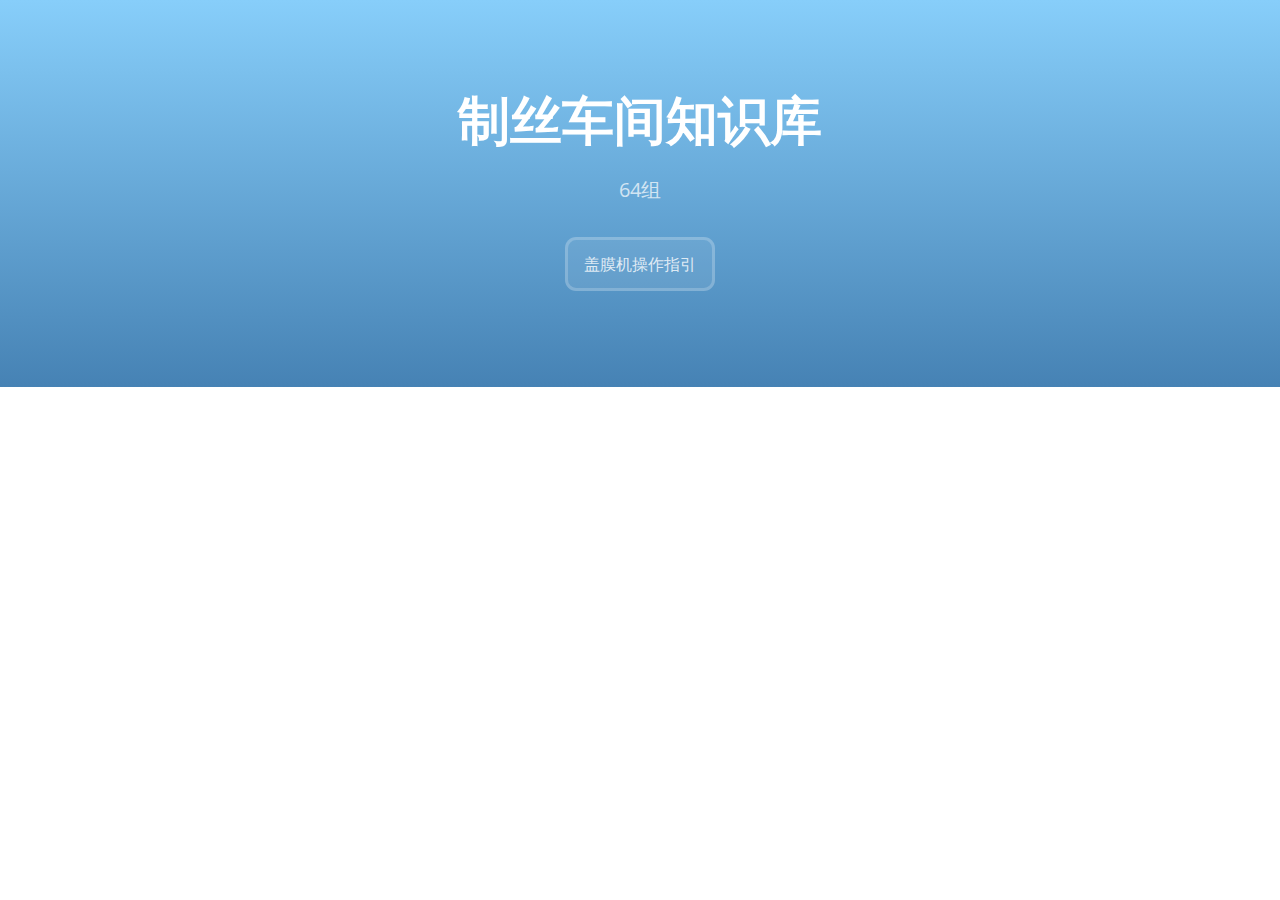
==== 64/64.html @ 95761be9 "v0.1" ====
<!DOCTYPE html>
<html lang="en-us">
  <head>
    <meta charset="UTF-8">
    <title>64组</title>
    <meta name="viewport" content="width=device-width, initial-scale=1">
    <link rel="stylesheet" type="text/css" href="../stylesheets/normalize.css" media="screen">
    <link href='https://fonts.googleapis.com/css?family=Open+Sans:400,700' rel='stylesheet' type='text/css'>
    <link rel="stylesheet" type="text/css" href="../stylesheets/stylesheet.css" media="screen">
    <link rel="stylesheet" type="text/css" href="../stylesheets/github-light.css" media="screen">
  </head>
  <body>
    <section class="page-header">
      <h1 style="text-align:center" class="project-name">制丝车间知识库</h1>
      <h2 style="text-align:center" class="project-tagline">64组</h2>
      
	  <a href="盖膜机操作指引/盖膜机操作指引.html" class="btn">盖膜机操作指引</a>
      
    </section>



  
  </body>
</html>
---- stylesheets/stylesheet.css ----
* {
  box-sizing: border-box; }

body {
  padding: 0;
  margin: 0;
  font-family: "Open Sans", "Helvetica Neue", Helvetica, Arial, sans-serif;
  font-size: 16px;
  line-height: 1.5;
  color: #606c71; }

a {
  color: #1e6bb8;
  text-decoration: none; }
  a:hover {
    text-decoration: underline; }

.btn {
  display: inline-block;
  margin-bottom: 1rem;
  color: rgba(255, 255, 255, 0.8);
  background-color: rgba(255, 255, 255, 0.08);
  border-color: rgba(255, 255, 255, 0.2);
  border-style: solid;
  border-width: 3px;
  border-radius: 0.7rem;
  transition: color 0.2s, background-color 0.2s, border-color 0.2s; }
  .btn + .btn {
    margin-left: 1rem; }

.btn:hover {
  color: rgba(255, 255, 255, 0.8);
  text-decoration: none;
  background-color: rgba(255, 255, 255, 0.2);
  border-color: rgba(255, 255, 255, 0.3); }

@media screen and (min-width: 64em) {
  .btn {
    padding: 0.75rem 1rem; } }

@media screen and (min-width: 42em) and (max-width: 64em) {
  .btn {
    padding: 0.6rem 0.9rem;
    font-size: 0.9rem; } }

@media screen and (max-width: 42em) {
  .btn {
    display: block;
    width: 100%;
    padding: 0.75rem;
    font-size: 0.9rem; }
    .btn + .btn {
      margin-top: 1rem;
      margin-left: 0; } }

.page-header {
  color: #fff;
  text-align: center;
  background-color: #159957;
  background-image: linear-gradient(#87cefa, #4682b4); }

@media screen and (min-width: 64em) {
  .page-header {
    padding: 5rem 6rem; } }

@media screen and (min-width: 42em) and (max-width: 64em) {
  .page-header {
    padding: 3rem 4rem; } }

@media screen and (max-width: 42em) {
  .page-header {
    padding: 2rem 1rem; } }

.project-name {
  margin-top: 0;
  margin-bottom: 0.1rem; }

@media screen and (min-width: 64em) {
  .project-name {
    font-size: 3.25rem; } }

@media screen and (min-width: 42em) and (max-width: 64em) {
  .project-name {
    font-size: 2.25rem; } }

@media screen and (max-width: 42em) {
  .project-name {
    font-size: 1.75rem; } }

.project-tagline {
  margin-bottom: 2rem;
  font-weight: normal;
  opacity: 0.7; }

@media screen and (min-width: 64em) {
  .project-tagline {
    font-size: 1.25rem; } }

@media screen and (min-width: 42em) and (max-width: 64em) {
  .project-tagline {
    font-size: 1.15rem; } }

@media screen and (max-width: 42em) {
  .project-tagline {
    font-size: 1rem; } }

.main-content :first-child {
  margin-top: 0; }
.main-content img {
  max-width: 100%; }
.main-content h1, .main-content h2, .main-content h3, .main-content h4, .main-content h5, .main-content h6 {
  margin-top: 2rem;
  margin-bottom: 1rem;
  font-weight: normal;
  color: #159957; }
.main-content p {
  margin-bottom: 1em; }
.main-content code {
  padding: 2px 4px;
  font-family: Consolas, "Liberation Mono", Menlo, Courier, monospace;
  font-size: 0.9rem;
  color: #383e41;
  background-color: #f3f6fa;
  border-radius: 0.3rem; }
.main-content pre {
  padding: 0.8rem;
  margin-top: 0;
  margin-bottom: 1rem;
  font: 1rem Consolas, "Liberation Mono", Menlo, Courier, monospace;
  color: #567482;
  word-wrap: normal;
  background-color: #f3f6fa;
  border: solid 1px #dce6f0;
  border-radius: 0.3rem; }
  .main-content pre > code {
    padding: 0;
    margin: 0;
    font-size: 0.9rem;
    color: #567482;
    word-break: normal;
    white-space: pre;
    background: transparent;
    border: 0; }
.main-content .highlight {
  margin-bottom: 1rem; }
  .main-content .highlight pre {
    margin-bottom: 0;
    word-break: normal; }
.main-content .highlight pre, .main-content pre {
  padding: 0.8rem;
  overflow: auto;
  font-size: 0.9rem;
  line-height: 1.45;
  border-radius: 0.3rem; }
.main-content pre code, .main-content pre tt {
  display: inline;
  max-width: initial;
  padding: 0;
  margin: 0;
  overflow: initial;
  line-height: inherit;
  word-wrap: normal;
  background-color: transparent;
  border: 0; }
  .main-content pre code:before, .main-content pre code:after, .main-content pre tt:before, .main-content pre tt:after {
    content: normal; }
.main-content ul, .main-content ol {
  margin-top: 0; }
.main-content blockquote {
  padding: 0 1rem;
  margin-left: 0;
  color: #819198;
  border-left: 0.3rem solid #dce6f0; }
  .main-content blockquote > :first-child {
    margin-top: 0; }
  .main-content blockquote > :last-child {
    margin-bottom: 0; }
.main-content table {
  display: block;
  width: 100%;
  overflow: auto;
  word-break: normal;
  word-break: keep-all; }
  .main-content table th {
    font-weight: bold; }
  .main-content table th, .main-content table td {
    padding: 0.5rem 1rem;
    border: 1px solid #e9ebec; }
.main-content dl {
  padding: 0; }
  .main-content dl dt {
    padding: 0;
    margin-top: 1rem;
    font-size: 1rem;
    font-weight: bold; }
  .main-content dl dd {
    padding: 0;
    margin-bottom: 1rem; }
.main-content hr {
  height: 2px;
  padding: 0;
  margin: 1rem 0;
  background-color: #eff0f1;
  border: 0; }

@media screen and (min-width: 64em) {
  .main-content {
    max-width: 64rem;
    padding: 2rem 6rem;
    margin: 0 auto;
    font-size: 1.1rem; } }

@media screen and (min-width: 42em) and (max-width: 64em) {
  .main-content {
    padding: 2rem 4rem;
    font-size: 1.1rem; } }

@media screen and (max-width: 42em) {
  .main-content {
    padding: 2rem 1rem;
    font-size: 1rem; } }

.site-footer {
  padding-top: 2rem;
  margin-top: 2rem;
  border-top: solid 1px #eff0f1; }

.site-footer-owner {
  display: block;
  font-weight: bold; }

.site-footer-credits {
  color: #819198; }

@media screen and (min-width: 64em) {
  .site-footer {
    font-size: 1rem; } }

@media screen and (min-width: 42em) and (max-width: 64em) {
  .site-footer {
    font-size: 1rem; } }

@media screen and (max-width: 42em) {
  .site-footer {
    font-size: 0.9rem; } }
---- stylesheets/github-light.css ----
/*
The MIT License (MIT)

Copyright (c) 2016 GitHub, Inc.

Permission is hereby granted, free of charge, to any person obtaining a copy
of this software and associated documentation files (the "Software"), to deal
in the Software without restriction, including without limitation the rights
to use, copy, modify, merge, publish, distribute, sublicense, and/or sell
copies of the Software, and to permit persons to whom the Software is
furnished to do so, subject to the following conditions:

The above copyright notice and this permission notice shall be included in all
copies or substantial portions of the Software.

THE SOFTWARE IS PROVIDED "AS IS", WITHOUT WARRANTY OF ANY KIND, EXPRESS OR
IMPLIED, INCLUDING BUT NOT LIMITED TO THE WARRANTIES OF MERCHANTABILITY,
FITNESS FOR A PARTICULAR PURPOSE AND NONINFRINGEMENT. IN NO EVENT SHALL THE
AUTHORS OR COPYRIGHT HOLDERS BE LIABLE FOR ANY CLAIM, DAMAGES OR OTHER
LIABILITY, WHETHER IN AN ACTION OF CONTRACT, TORT OR OTHERWISE, ARISING FROM,
OUT OF OR IN CONNECTION WITH THE SOFTWARE OR THE USE OR OTHER DEALINGS IN THE
SOFTWARE.

*/

.pl-c /* comment */ {
  color: #969896;
}

.pl-c1 /* constant, variable.other.constant, support, meta.property-name, support.constant, support.variable, meta.module-reference, markup.raw, meta.diff.header */,
.pl-s .pl-v /* string variable */ {
  color: #0086b3;
}

.pl-e /* entity */,
.pl-en /* entity.name */ {
  color: #795da3;
}

.pl-smi /* variable.parameter.function, storage.modifier.package, storage.modifier.import, storage.type.java, variable.other */,
.pl-s .pl-s1 /* string source */ {
  color: #333;
}

.pl-ent /* entity.name.tag */ {
  color: #63a35c;
}

.pl-k /* keyword, storage, storage.type */ {
  color: #a71d5d;
}

.pl-s /* string */,
.pl-pds /* punctuation.definition.string, string.regexp.character-class */,
.pl-s .pl-pse .pl-s1 /* string punctuation.section.embedded source */,
.pl-sr /* string.regexp */,
.pl-sr .pl-cce /* string.regexp constant.character.escape */,
.pl-sr .pl-sre /* string.regexp source.ruby.embedded */,
.pl-sr .pl-sra /* string.regexp string.regexp.arbitrary-repitition */ {
  color: #183691;
}

.pl-v /* variable */ {
  color: #ed6a43;
}

.pl-id /* invalid.deprecated */ {
  color: #b52a1d;
}

.pl-ii /* invalid.illegal */ {
  color: #f8f8f8;
  background-color: #b52a1d;
}

.pl-sr .pl-cce /* string.regexp constant.character.escape */ {
  font-weight: bold;
  color: #63a35c;
}

.pl-ml /* markup.list */ {
  color: #693a17;
}

.pl-mh /* markup.heading */,
.pl-mh .pl-en /* markup.heading entity.name */,
.pl-ms /* meta.separator */ {
  font-weight: bold;
  color: #1d3e81;
}

.pl-mq /* markup.quote */ {
  color: #008080;
}

.pl-mi /* markup.italic */ {
  font-style: italic;
  color: #333;
}

.pl-mb /* markup.bold */ {
  font-weight: bold;
  color: #333;
}

.pl-md /* markup.deleted, meta.diff.header.from-file */ {
  color: #bd2c00;
  background-color: #ffecec;
}

.pl-mi1 /* markup.inserted, meta.diff.header.to-file */ {
  color: #55a532;
  background-color: #eaffea;
}

.pl-mdr /* meta.diff.range */ {
  font-weight: bold;
  color: #795da3;
}

.pl-mo /* meta.output */ {
  color: #1d3e81;
}
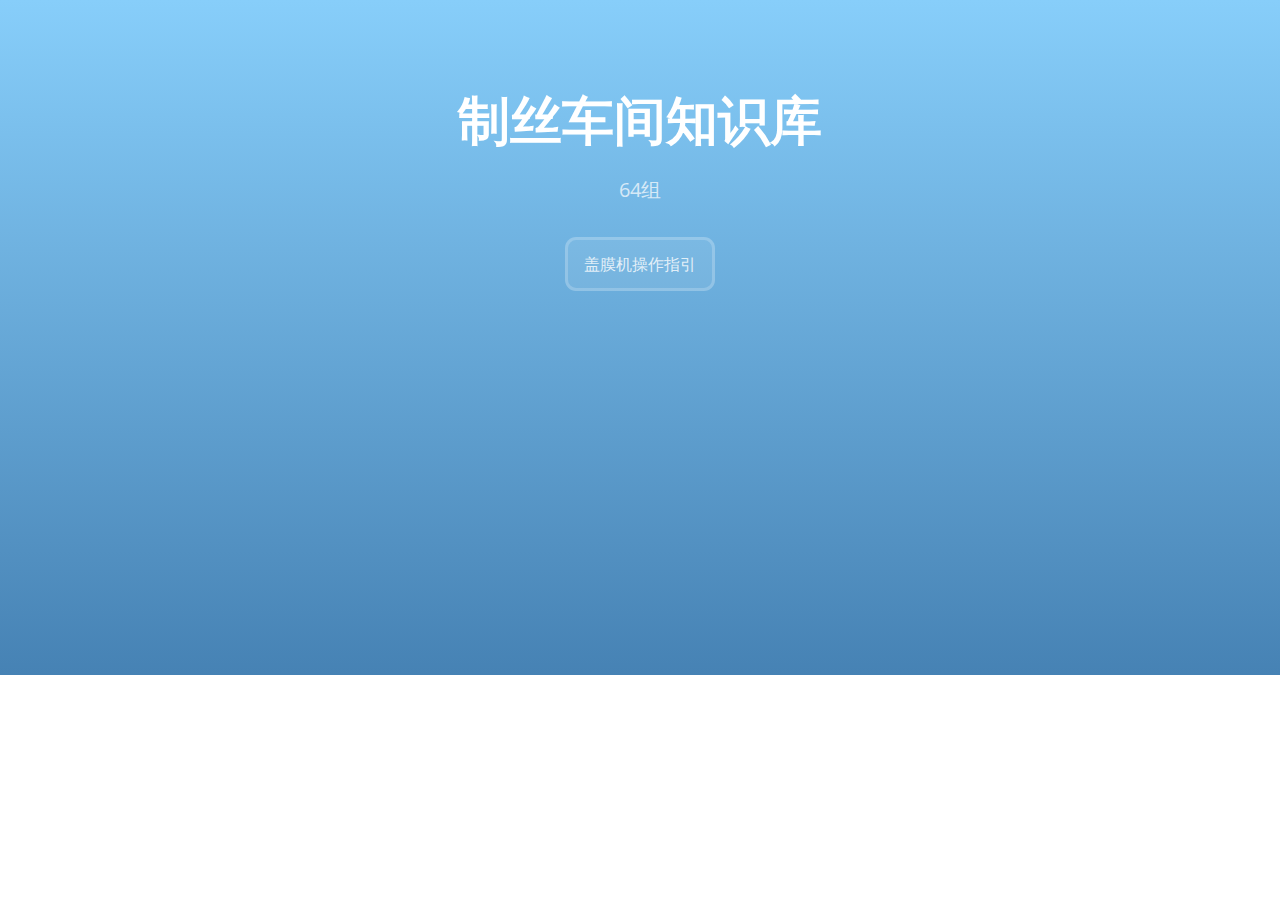
==== commit 3f65d796: "v0.31" ====
--- a/64/64.html
+++ b/64/64.html
@@ -15,7 +15,20 @@
       <h2 style="text-align:center" class="project-tagline">64组</h2>
       
 	  <a href="盖膜机操作指引/盖膜机操作指引.html" class="btn">盖膜机操作指引</a>
-      
+      <br>
+	  <br>
+	  <br>
+	  <br>
+	  <br>
+	  <br>
+	  <br>
+	  <br>
+	  <br>
+	  <br>
+	  <br>
+	  <br>
+	  <br> 
+	  
     </section>
 
 
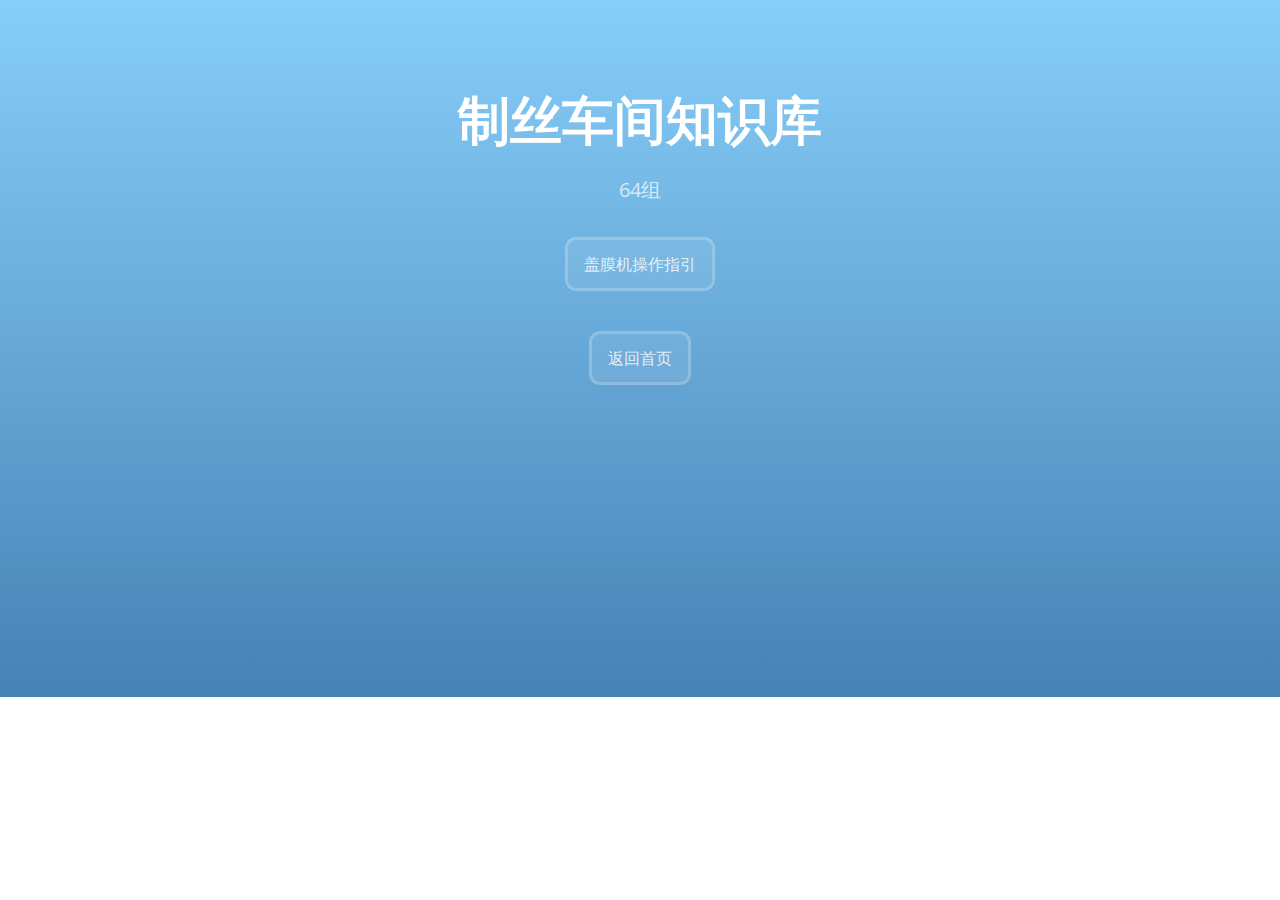
==== commit f5b56f71: "Wenku Version" ====
--- a/64/64.html
+++ b/64/64.html
@@ -17,8 +17,7 @@
 	  <a href="盖膜机操作指引/盖膜机操作指引.html" class="btn">盖膜机操作指引</a>
       <br>
 	  <br>
-	  <br>
-	  <br>
+	  <a href="../index.html" class="btn">返回首页</a>
 	  <br>
 	  <br>
 	  <br>
@@ -28,6 +27,7 @@
 	  <br>
 	  <br>
 	  <br> 
+	  <br>
 	  
     </section>
 
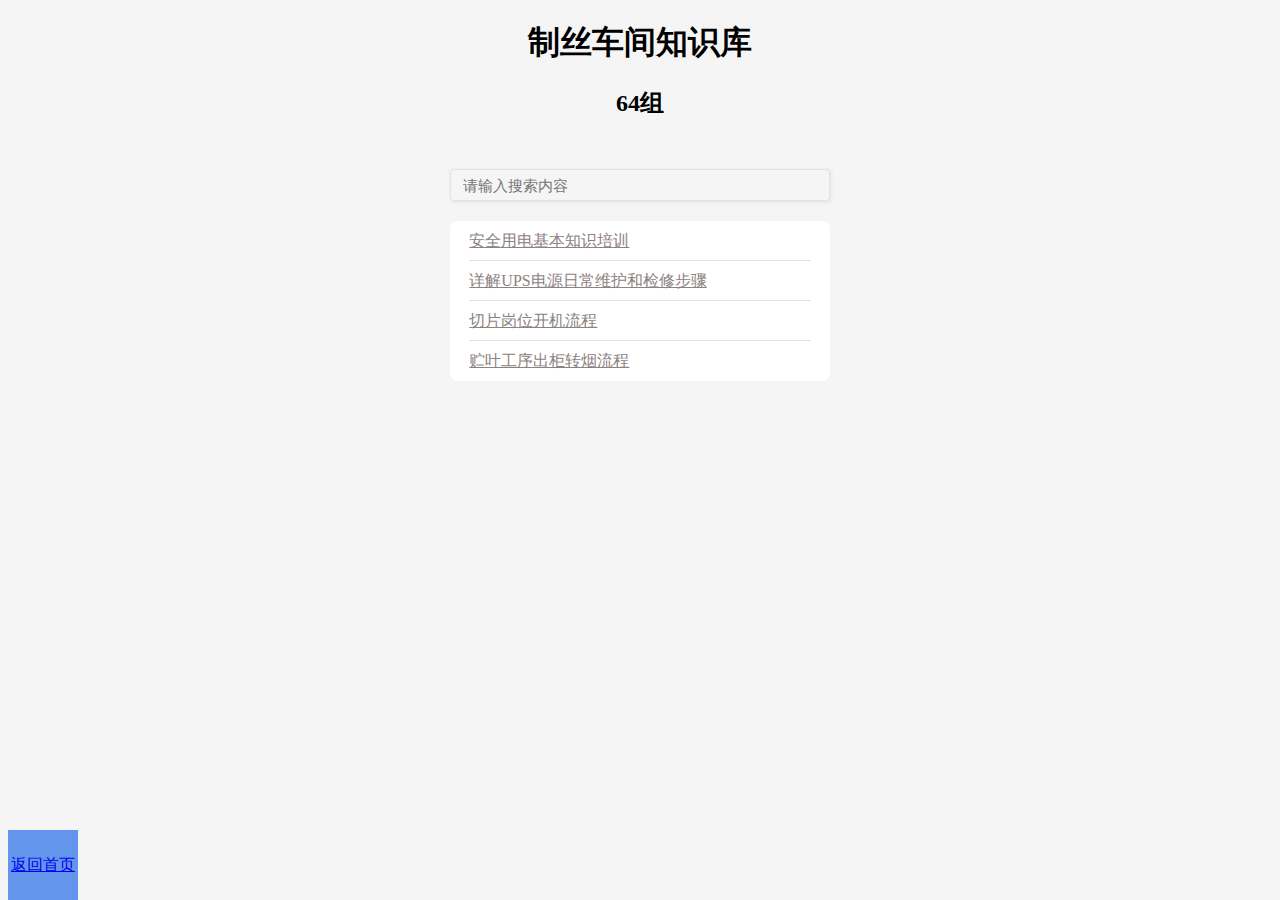
==== commit 6f80cda8: "Q" ====
--- a/64/64.html
+++ b/64/64.html
@@ -1,38 +1,130 @@
-<!DOCTYPE html>
-<html lang="en-us">
-  <head>
-    <meta charset="UTF-8">
-    <title>64组</title>
-    <meta name="viewport" content="width=device-width, initial-scale=1">
-    <link rel="stylesheet" type="text/css" href="../stylesheets/normalize.css" media="screen">
-    <link href='https://fonts.googleapis.com/css?family=Open+Sans:400,700' rel='stylesheet' type='text/css'>
-    <link rel="stylesheet" type="text/css" href="../stylesheets/stylesheet.css" media="screen">
-    <link rel="stylesheet" type="text/css" href="../stylesheets/github-light.css" media="screen">
-  </head>
-  <body>
-    <section class="page-header">
-      <h1 style="text-align:center" class="project-name">制丝车间知识库</h1>
-      <h2 style="text-align:center" class="project-tagline">64组</h2>
-      
-	  <a href="盖膜机操作指引/盖膜机操作指引.html" class="btn">盖膜机操作指引</a>
-      <br>
-	  <br>
-	  <a href="../index.html" class="btn">返回首页</a>
-	  <br>
-	  <br>
-	  <br>
-	  <br>
-	  <br>
-	  <br>
-	  <br>
-	  <br>
-	  <br> 
-	  <br>
-	  
-    </section>
-
-
-
-  
-  </body>
-</html>+﻿<!doctype html>
+<html>
+<head>
+<meta charset="utf-8">
+<title>知识库</title>
+<script src="http://libs.baidu.com/jquery/2.1.4/jquery.min.js"></script>
+<style>
+body {
+	background-color:#f5f5f5;
+}
+.warp {
+	width:50%;
+	margin:0 auto;
+}
+/*清除input默认样式*/
+input {
+	border:0;
+	background-color:transparent;
+}
+/*搜索栏*/
+.search_box {
+	width:60%;
+	height:32px;
+	box-sizing:border-box;
+	box-shadow:1px 1px 4px #e2e2e2;
+	padding:0 10px;
+	border:1px solid #e2e2e2;
+	border-radius:4px;
+	background-color:#f5f5f5;
+	margin:50px auto 20px auto;
+}
+.search_box input {
+	width:80%;
+	height:30px;
+	line-height:30px;
+	font-size:15px;
+	color:#8c8282;
+}
+.search_box .search_icon {
+	float:right;
+	display:inline-block;
+	width:24px;
+	height:24px;
+	background:url("img/search.png") no-repeat center center;
+	background-size:cover;
+	margin-top:3px;
+}
+/*搜索内容*/
+.search_content {
+	width:60%;
+	margin:0 auto;
+	background-color:#fff;
+	border-radius:8px;
+}
+.search_content ul {
+	padding-left:0;
+}
+.search_content li {
+	width:90%;
+	margin:0 auto;
+	height:40px;
+	line-height:40px;
+	box-sizing:border-box;
+	border-bottom:.4px solid #e2e2e2;
+	list-style:none;
+}
+.search_content li:last-child {
+	border-bottom:0;
+}
+.search_content li a {
+	color:#8c8282;
+}
+</style>
+</head>
+<body>
+
+<div>
+    <h1 style="text-align:center" class="project-name">制丝车间知识库</h1>
+    <h2 style="text-align:center" class="project-tagline">64组</h2>
+</div>
+<div class="warp">
+    <!--搜索栏-->
+    <div class="search_box">
+        <input type="text" placeholder="请输入搜索内容">
+        <i class="search_icon"></i>
+    </div>
+
+    <!--搜索内容-->
+    <div class="search_content search_default">
+        <ul>
+            <li><a href="https://wenku.baidu.com/view/45a084616529647d26285293" target="_blank">安全用电基本知识培训</a></li>
+     		<li><a href="https://wenku.baidu.com/view/e39f32b8ff00bed5b9f31de3" target= "_blank">详解UPS电源日常维护和检修步骤</a></li>
+            <li><a href="https://wenku.baidu.com/view/402bde3cba68a98271fe910ef12d2af90342a85f" target="_blank">切片岗位开机流程</a></li>
+            <li><a href="https://wenku.baidu.com/view/f055dfc8900ef12d2af90242a8956bec0875a55f" target="_blank">贮叶工序出柜转烟流程</a></li>
+			
+        </ul>
+    </div>
+</div>
+
+<script>
+$(function() {
+    var search_input = $(".search_box input"),
+        search_content = $(".search_content");
+    $(search_input).on("keyup", function() {
+        if (search_input.val() == '') {
+            $(search_content).show();
+        }
+        $(".search_content li:contains(" + search_input.val().trim() + ")").show();
+        $(".search_content li:not(:contains(" + search_input.val().trim() + "))").hide();
+
+
+        //第二中方法
+        //$(".search_content li").hide().filter(":contains("+ search_input.val().trim() +")").show();
+    });
+});
+</script>
+
+<!--固定-->
+<div style="position:fixed ;bottom:0px;width:90" >
+  <table  width="70" height="70" align="center" bgcolor="#6495ED">
+   <tr>
+     <td>
+        <a href="../index.html" target="_self"">返回首页</a>
+     </td>
+   </tr>
+  </table>
+</div>
+
+</body>
+</html>
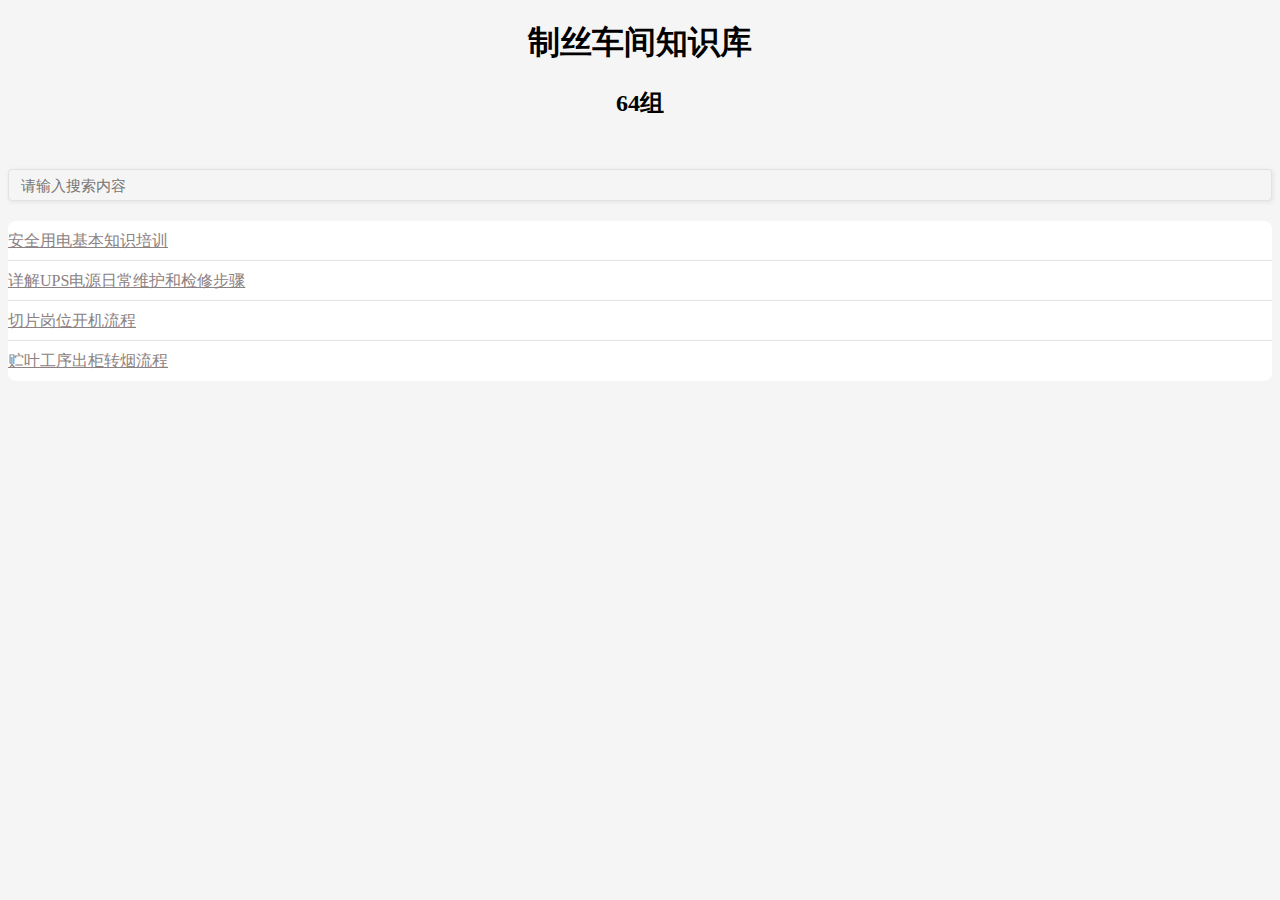
==== commit a0f9e9b8: "t5" ====
--- a/64/64.html
+++ b/64/64.html
@@ -9,7 +9,7 @@
 	background-color:#f5f5f5;
 }
 .warp {
-	width:50%;
+	width:auto;<!--50%;-->
 	margin:0 auto;
 }
 /*清除input默认样式*/
@@ -19,7 +19,7 @@
 }
 /*搜索栏*/
 .search_box {
-	width:60%;
+	width:auto<!--60%;-->;
 	height:32px;
 	box-sizing:border-box;
 	box-shadow:1px 1px 4px #e2e2e2;
@@ -30,7 +30,7 @@
 	margin:50px auto 20px auto;
 }
 .search_box input {
-	width:80%;
+	width:auto<!--80%;-->;
 	height:30px;
 	line-height:30px;
 	font-size:15px;
@@ -47,7 +47,7 @@
 }
 /*搜索内容*/
 .search_content {
-	width:60%;
+	width:auto<!--60%;-->;
 	margin:0 auto;
 	background-color:#fff;
 	border-radius:8px;
@@ -56,7 +56,7 @@
 	padding-left:0;
 }
 .search_content li {
-	width:90%;
+	width:auto<!--90%;-->;
 	margin:0 auto;
 	height:40px;
 	line-height:40px;
@@ -115,16 +115,6 @@
 });
 </script>
 
-<!--固定-->
-<div style="position:fixed ;bottom:0px;width:90" >
-  <table  width="70" height="70" align="center" bgcolor="#6495ED">
-   <tr>
-     <td>
-        <a href="../index.html" target="_self"">返回首页</a>
-     </td>
-   </tr>
-  </table>
-</div>
 
 </body>
 </html>
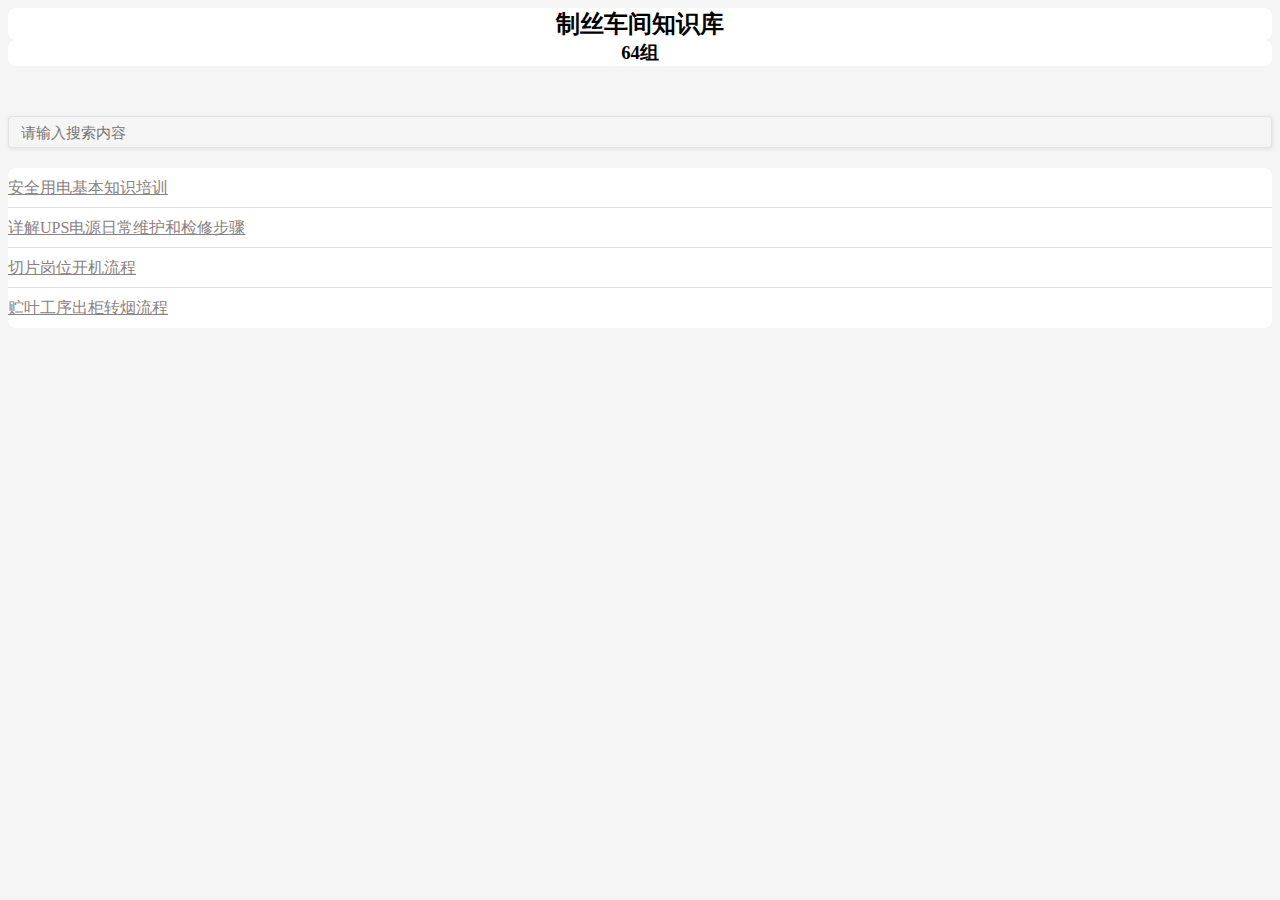
==== commit a19c67a4: "t6" ====
--- a/64/64.html
+++ b/64/64.html
@@ -3,6 +3,10 @@
 <head>
 <meta charset="utf-8">
 <title>知识库</title>
+<meta name="viewport" content="width=device-width, initial-scale=1">
+<link rel="stylesheet" type="text/css" href="stylesheets/normalize.css" media="screen">
+<link href='https://fonts.googleapis.com/css?family=Open+Sans:400,700' rel='stylesheet' type='text/css'>
+<link rel="stylesheet" type="text/css" href="stylesheets/stylesheet.css" media="screen">
 <script src="http://libs.baidu.com/jquery/2.1.4/jquery.min.js"></script>
 <style>
 body {
@@ -75,8 +79,8 @@
 <body>
 
 <div>
-    <h1 style="text-align:center" class="project-name">制丝车间知识库</h1>
-    <h2 style="text-align:center" class="project-tagline">64组</h2>
+    <h2 style="text-align:center" class="search_content search_default">制丝车间知识库</h2>
+    <h3 style="text-align:center" class="search_content search_default">64组</h3>
 </div>
 <div class="warp">
     <!--搜索栏-->
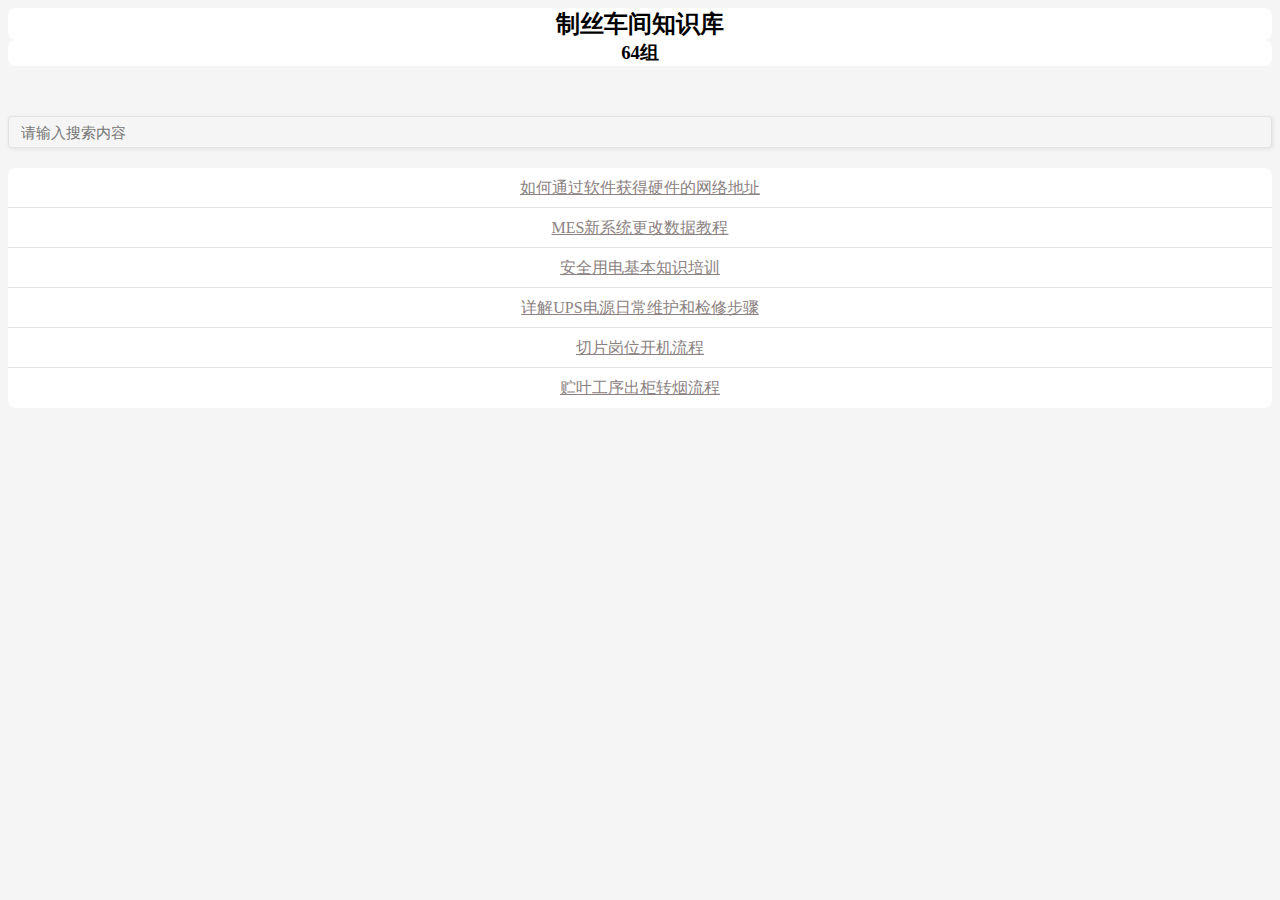
==== commit 096d40a1: "V1.0" ====
--- a/64/64.html
+++ b/64/64.html
@@ -90,9 +90,11 @@
     </div>
 
     <!--搜索内容-->
-    <div class="search_content search_default">
+    <div style="text-align:center" class="search_content search_default">
         <ul>
-            <li><a href="https://wenku.baidu.com/view/45a084616529647d26285293" target="_blank">安全用电基本知识培训</a></li>
+            <li><a href="../OPL/041522484695.html" target="_blank">如何通过软件获得硬件的网络地址</a></li>
+			<li><a href="../OPL/041522504695.html" target="_blank">MES新系统更改数据教程</a></li>
+			<li><a href="https://wenku.baidu.com/view/45a084616529647d26285293" target="_blank">安全用电基本知识培训</a></li>
      		<li><a href="https://wenku.baidu.com/view/e39f32b8ff00bed5b9f31de3" target= "_blank">详解UPS电源日常维护和检修步骤</a></li>
             <li><a href="https://wenku.baidu.com/view/402bde3cba68a98271fe910ef12d2af90342a85f" target="_blank">切片岗位开机流程</a></li>
             <li><a href="https://wenku.baidu.com/view/f055dfc8900ef12d2af90242a8956bec0875a55f" target="_blank">贮叶工序出柜转烟流程</a></li>
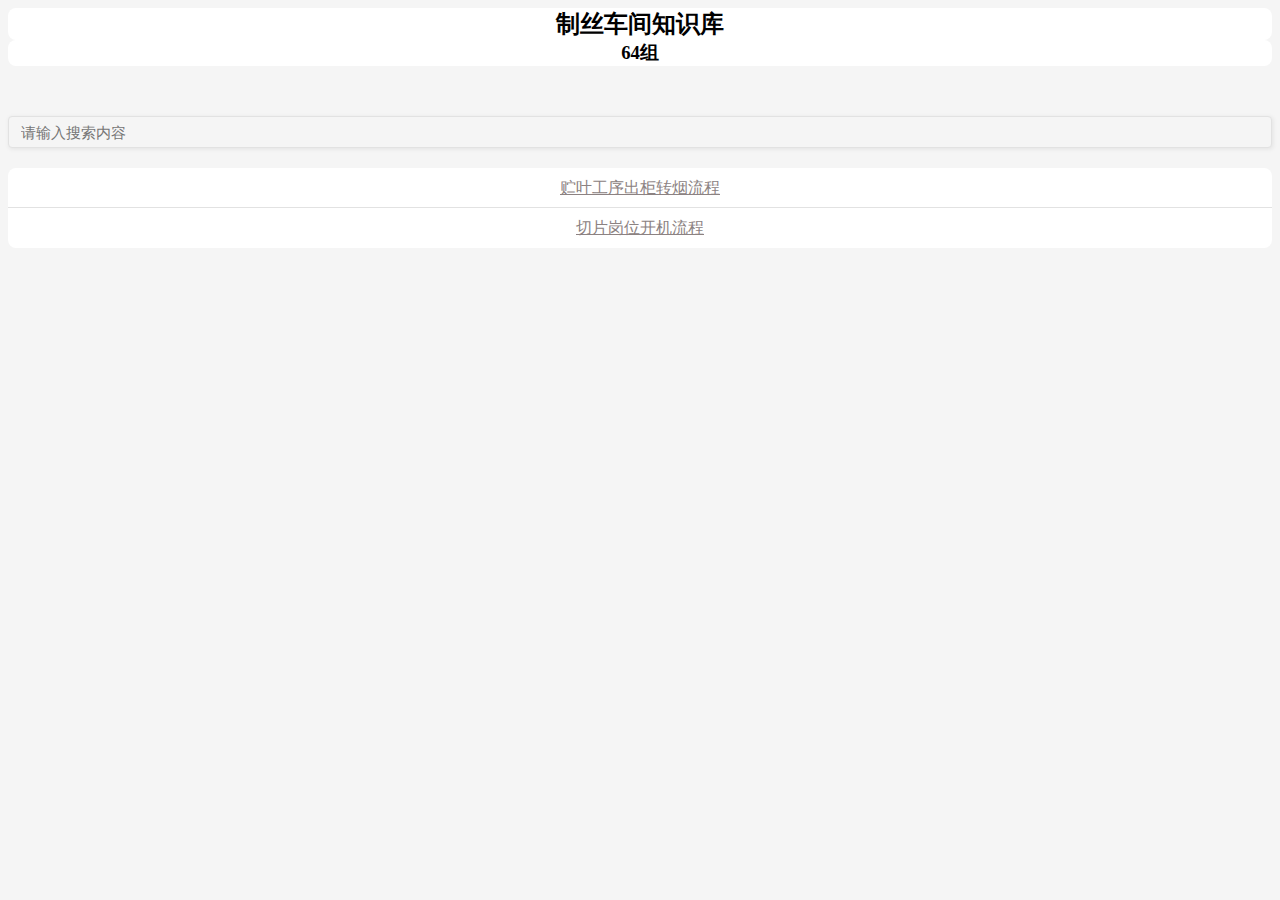
==== commit e39ac2d2: "t7" ====
--- a/64/64.html
+++ b/64/64.html
@@ -92,12 +92,8 @@
     <!--搜索内容-->
     <div style="text-align:center" class="search_content search_default">
         <ul>
-            <li><a href="../OPL/041522484695.html" target="_blank">如何通过软件获得硬件的网络地址</a></li>
-			<li><a href="../OPL/041522504695.html" target="_blank">MES新系统更改数据教程</a></li>
-			<li><a href="https://wenku.baidu.com/view/45a084616529647d26285293" target="_blank">安全用电基本知识培训</a></li>
-     		<li><a href="https://wenku.baidu.com/view/e39f32b8ff00bed5b9f31de3" target= "_blank">详解UPS电源日常维护和检修步骤</a></li>
-            <li><a href="https://wenku.baidu.com/view/402bde3cba68a98271fe910ef12d2af90342a85f" target="_blank">切片岗位开机流程</a></li>
-            <li><a href="https://wenku.baidu.com/view/f055dfc8900ef12d2af90242a8956bec0875a55f" target="_blank">贮叶工序出柜转烟流程</a></li>
+            <li><a href="../OPL/贮叶工序出柜转烟流程.pdf" target="_blank">贮叶工序出柜转烟流程</a></li>
+			<li><a href="../OPL/6400线切片岗位开机流程.pdf" target="_blank">切片岗位开机流程</a></li>
 			
         </ul>
     </div>
